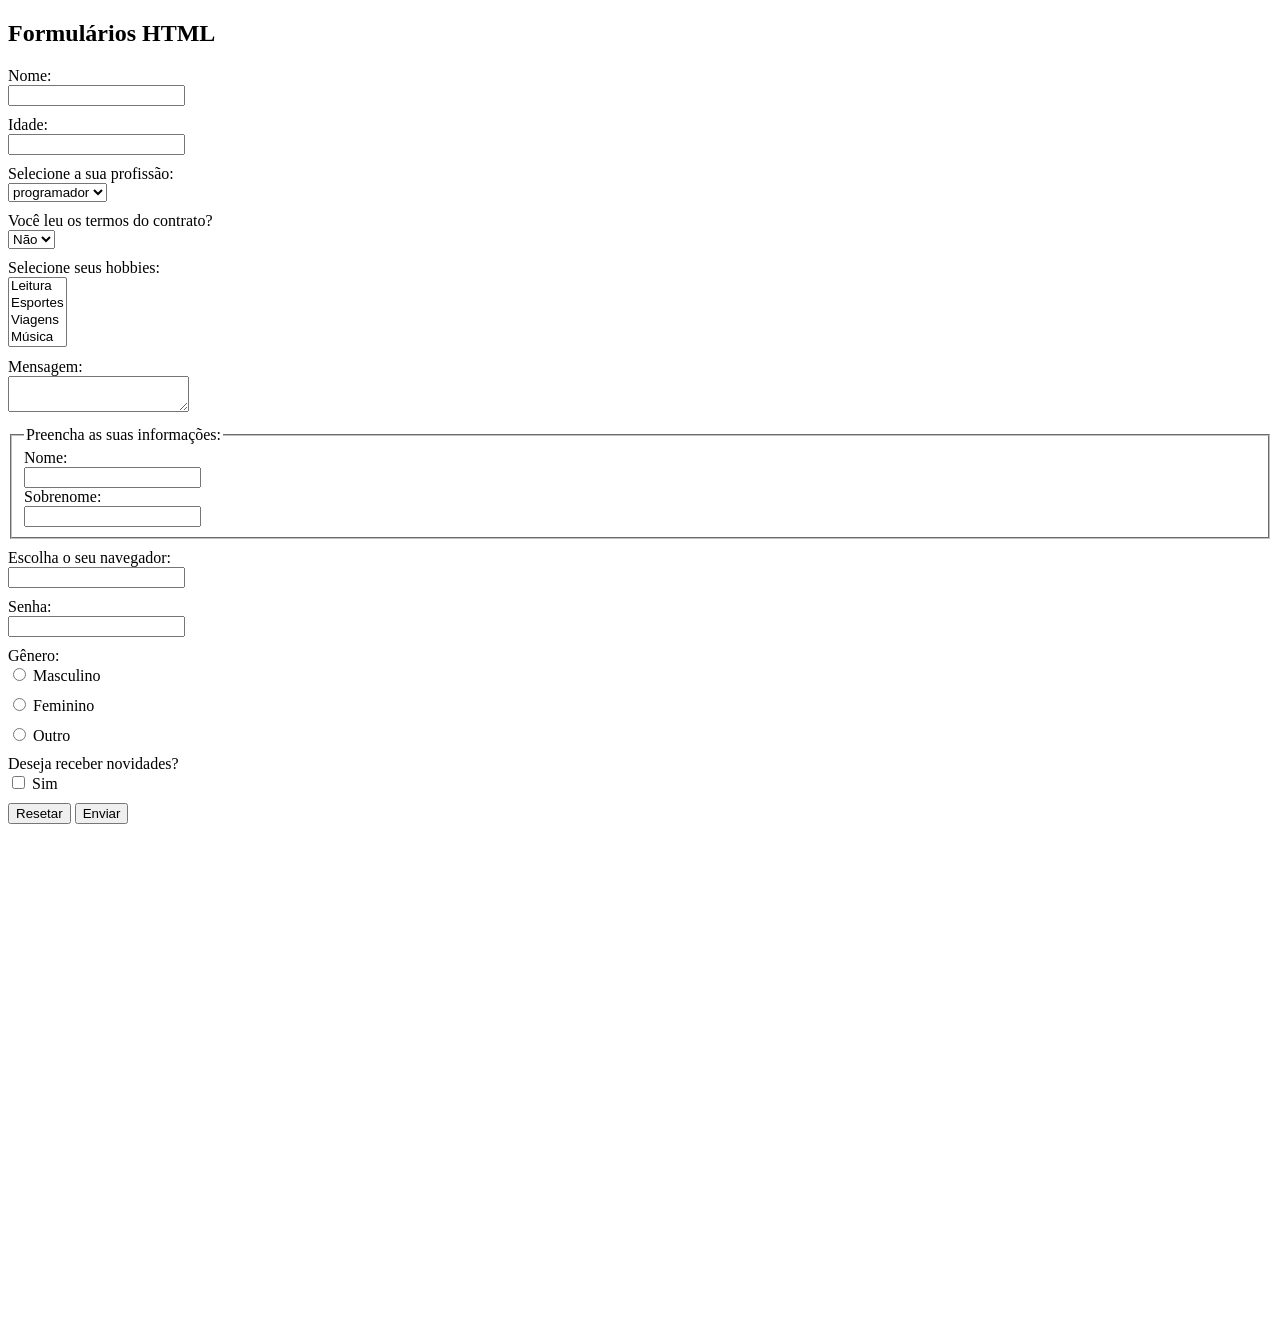
==== 3_FORMULARIO/index.html @ b21ae16b "add HTML form structure and CSS styles for the new form" ====
<!DOCTYPE html>
<html lang="en">
<head>
  <meta charset="UTF-8">
  <meta name="viewport" content="width=device-width, initial-scale=1.0">
  <title>Formulário</title>
  <link rel="stylesheet" href="css/styles.css">
</head>
<body>
  <h2>Formulários HTML</h2>
  <!-- 1 - Primeiro formulário -->
  <!-- 2 - Atributos do formulário -->
  <form action="register.php" method="get">
    <div> 
      <label>Nome:</label>
      <input type="text"/>
    </div>
    <!-- 3 - atributo nome -->
    <div>
      <!-- 4 - Atributo label -->
      <label for="age">Idade:</label>
      <input type="text" name="age"/>
    </div>
    <!-- 6 - select -->
    <div>
      <label for="job">Selecione a sua profissão:</label>
      <select name="job">
        <option value="dev">programador</option>
        <option value="designer">designer</option>
        <option value="analyst">analista</option>
      </select>
    </div>
    <!-- 7 - selected -->
    <div>
      <label for="contract">Você leu os termos do contrato?</label>
      <select name="contract">
        <option value="yes">Sim</option>
        <option value="no" selected>Não</option>
      </select>
    </div>
    <!-- 8 - multiplas opções -->
    <div>
      <label for="hobbies">Selecione seus hobbies:</label>
      <select name="hobbies" multiple>
        <option value="reading">Leitura</option>
        <option value="sports">Esportes</option>
        <option value="traveling">Viagens</option>
        <option value="music">Música</option>
      </select>
    </div>
    <!-- 9 - textarea -->
    <div>
      <label for="message">Mensagem:</label>
      <textarea name="message"></textarea>
    </div>
    <!-- 10 - fieldset e legend -->
     <!-- servem para agrupar elementos do formulário e fornecer uma legenda descritiva para o grupo -->
     <div>
      <fieldset>
        <legend>Preencha as suas informações:</legend>
        <label for="firstname">Nome:</label>
        <input type="text" name="firstname"/>
        <label for="lastname">Sobrenome:</label>
        <input type="text" name="lastname"/>
      </fieldset>
    </div>
    <!-- 11 - datalist -->
    <div>
      <label for="browser">Escolha o seu navegador:</label>
      <input list="browsers" name="browser"/>
      <datalist id="browsers">
        <option value="Chrome">
        <option value="Firefox">
        <option value="Safari">
        <option value="Edge">
        <option value="Opera">
      </datalist>
    </div>
    <!-- 12 - senha -->
    <div>
      <label for="password">Senha:</label>
      <input type="password" name="password"/>
    </div>
    <!-- 14 - radio buttons -->
    <div>
      <label for="gender">Gênero:</label>
      <div class="radio">
        <input type="radio" name="gender" value="male"/> Masculino
      </div>
      <div class="radio">
        <input type="radio" name="gender" value="female"/> Feminino
      </div>
      <div class="radio">
        <input type="radio" name="gender" value="other"/> Outro
      </div>
    </div>
    <!-- 15 - checkbox -->
    <label for="subscribe">Deseja receber novidades?</label>
    <div class="radio">
      <input type="checkbox" name="subscribe" value="yes"/> Sim
    </div>
    <!-- 13 - resetar formulário -->
    <input type="reset" value="Resetar"/>
    <!-- 5 - envio do formulário -->
     <input type="submit" value="Enviar"/>
  </form>  
</body>
</html>
---- 3_FORMULARIO/css/styles.css ----
body {
  padding-bottom: 500px;
}

div {
  margin-bottom: 10px;
}

div input,
div label {
  display: block;
}

.radio label,
.radio input,
.radio span {
  display: inline-block;
}
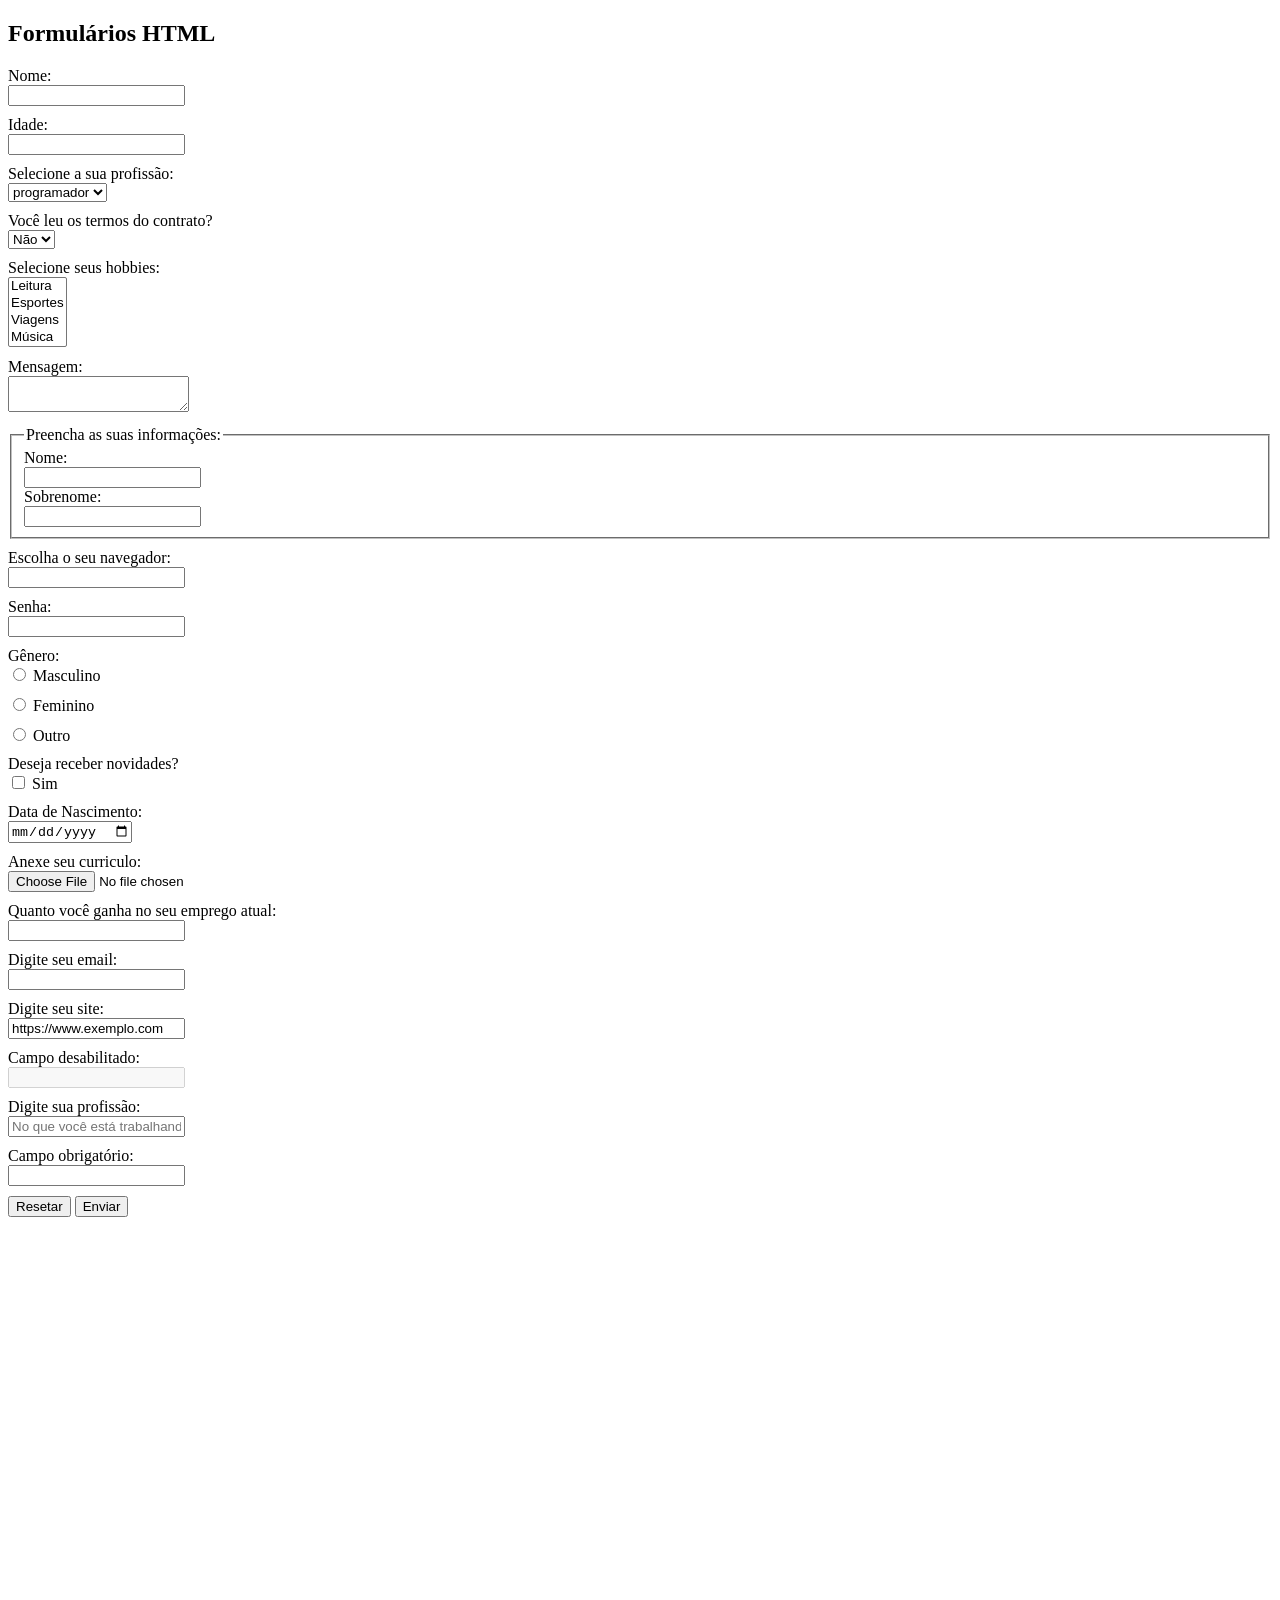
==== commit 0d96e3f8: "add additional form fields for birthdate, file upload, salary, email, website, disabled input, place" ====
--- a/3_FORMULARIO/index.html
+++ b/3_FORMULARIO/index.html
@@ -99,6 +99,46 @@
     <div class="radio">
       <input type="checkbox" name="subscribe" value="yes"/> Sim
     </div>
+    <!-- 16 - data de nascimento -->
+    <div> 
+      <label for="birthdate">Data de Nascimento:</label>
+      <input type="date" name="birthdate"/>
+    </div>
+    <!-- 17 - enviando arquivos -->
+    <div>
+      <label for="file">Anexe seu curriculo:</label>
+      <input type="file" name="file"/>
+    </div>
+    <!-- 18 - numeros -->
+    <div>
+      <label for="salary">Quanto você ganha no seu emprego atual:</label>
+      <input type="number" name="salary" min="0" step="0.01"/>
+    </div>
+    <!-- 19 - emails -->
+    <div>
+      <label for="email">Digite seu email:</label>
+      <input type="email" name="email"/>
+    </div>
+    <!-- 20 - value -->
+    <div>
+      <label for="website">Digite seu site:</label>
+      <input type="url" name="website" value="https://www.exemplo.com"/>
+    </div>
+    <!-- 21 - disabled -->
+    <div>
+      <label for="disabled">Campo desabilitado:</label>
+      <input type="text" name="disabled" disabled/>
+    </div>
+    <!-- 22 - placeholder -->
+    <div>
+      <label for="currentjob">Digite sua profissão:</label>
+      <input type="text" name="currentjob" placeholder="No que você está trabalhando agora?"/>
+    </div>
+    <!-- 23 - required -->
+    <div>
+      <label for="required">Campo obrigatório:</label>
+      <input type="text" name="required" required/>
+    </div>
     <!-- 13 - resetar formulário -->
     <input type="reset" value="Resetar"/>
     <!-- 5 - envio do formulário -->
